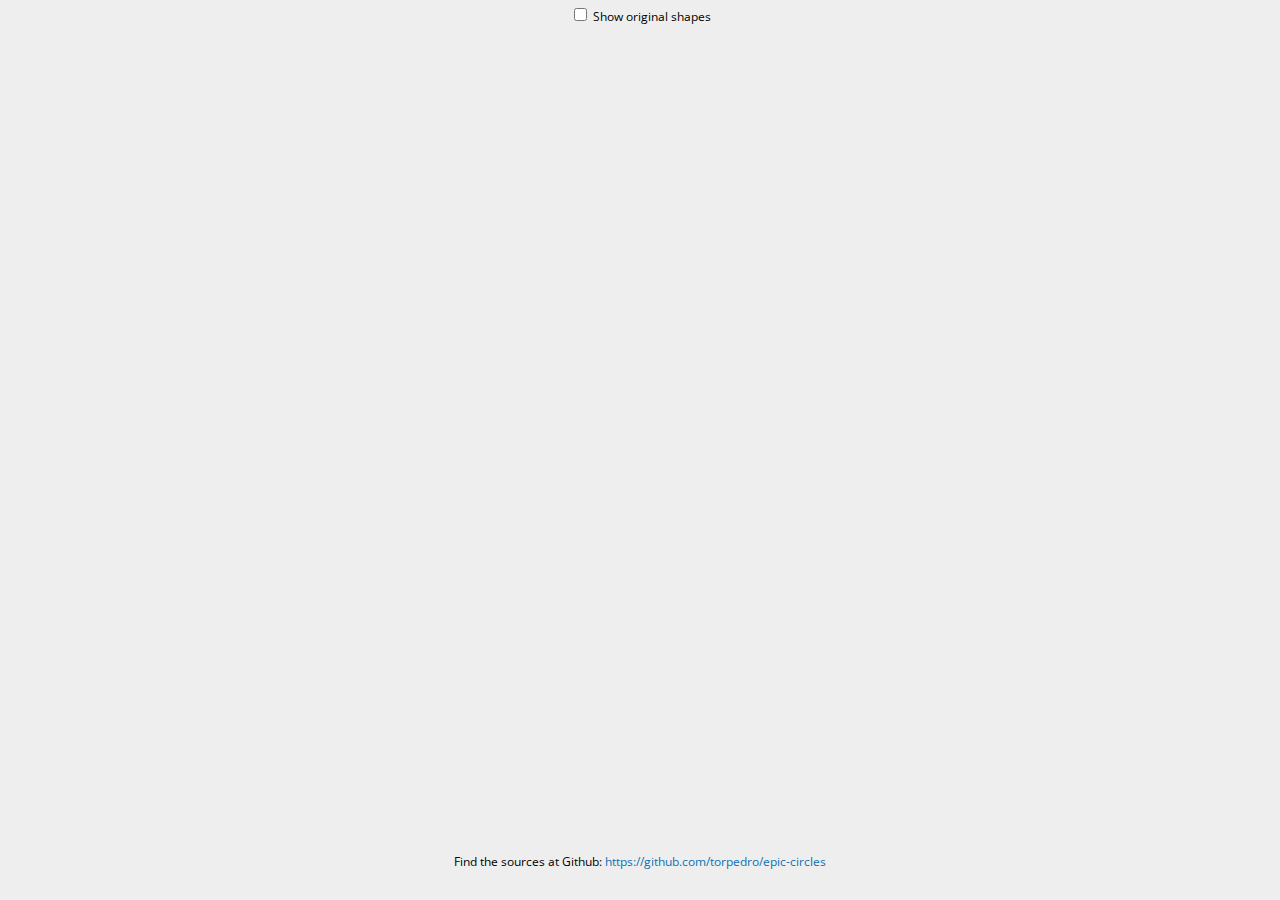
==== demo.html @ 2fcf9b19 "minor changes" ====
<!DOCTYPE html>
<html>
<head>
	<title>Epic Circles</title>

	<script src="http://d3js.org/d3.v3.min.js" charset="utf-8"></script>
	<script type="text/javascript" src="js/lib/raphael-min.js"></script>
	<script type="text/javascript" src="js/lib/jquery-2.1.1.min.js"></script>
	<script type="text/javascript" src="js/lib/xbase-latest-full.js"></script>
	<script type="text/javascript" src="js/lib/sylvester.js"></script>

	<script type="text/javascript" src="js/d3adapter.js"></script>
	<script type="text/javascript" src="js/geom.js"></script>
	<script type="text/javascript" src="js/shapes.js"></script>
	<script type="text/javascript" src="js/circle.js"></script>
	<script type="text/javascript" src="js/canvas.js"></script>

	<link href="http://fonts.googleapis.com/css?family=Open+Sans:400,300" rel="stylesheet" type="text/css">
	<link rel="stylesheet" href="css/style.css">
</head>
<body>
	<div class="header">
		<label>
			<input id="cbShowOriginal" type="checkbox" /> Show original shapes			
		</label>
	</div>
	<div class="canvas"></div>
	<div class="footer">Find the sources at Github: <a href="https://github.com/torpedro/epic-circles" target="_blank">https://github.com/torpedro/epic-circles</a></div>


<script type="text/javascript">
$(function() {
	canvas = new Canvas();
	var x = 0;
	var y = 0;

	var invCircle = new Circle(x, y, 120);
	canvas.setInversionCircle(invCircle);

	var metaCircle = new Circle(x, y, 250);
	var points = metaCircle.calculatePoints(20);
	$.each(points, function(i, p) {
		canvas.addShape(new Circle(p.x, p.y, 19.6));
	});

	canvas.addShape(new Rectangle(-20, 260, 40, 40));
	canvas.addShape(new Rectangle(-20, 180, 40, 40));
	canvas.addShape(new Rectangle(-20, 100, 40, 40));
	canvas.addShape(new Rectangle(-20, 20, 40, 40));
	canvas.addShape(new Rectangle(-20, -60, 40, 40));
	canvas.addShape(new Rectangle(-20, -140, 40, 40));
	canvas.addShape(new Rectangle(-20, -220, 40, 40));
	canvas.addShape(new Rectangle(-20, -300, 40, 40));

	canvas.addShape(new Line(0, 100, 1, 0));



	// Attach to checkboxes
	$('#cbShowOriginal').click(function() {
		canvas.setShowOriginalShapes(this.checked);
	});
	canvas.setShowOriginalShapes($('#cbShowOriginal').is(':checked'));
});
</script>

</body>
</html>
---- css/style.css ----
html,
body {
	width: 100%;
	height: 100%;
	margin: 0px;
	padding: 0px;
	text-align: center;
	font-family: 'Open Sans', sans-serif;
	font-weight: 400;
	font-size: 12px;
	overflow: hidden;
}

a {
	color: rgb(12, 113, 180);
	text-decoration: none;
}
a:hover {
	text-decoration: underline;
}

div {
	margin: 0px auto;
	padding: 0px;
}

.footer {
	position: absolute;
	width: 100%;
	text-align: center;
	bottom: 30px;
}

.header {
	position: absolute;
	width: 100%;
	text-align: center;
	top: 5px;
}


/**
 * Style for SVG
 */
.canvas {
	/*border: 1px solid #444444;*/
	width: 100%;
	height: 100%;
	background: #eee;
}

.canvas > svg {
	margin: 0px;
	padding: 0px;
	cursor: -moz-grab;
	cursor: -webkit-grab;
	cursor: grab;
}
.canvas > svg.grabbed {
	cursor: -moz-grabbing;
	cursor: -webkit-grabbing;
	cursor: grabbing;
}

svg circle,
svg line,
svg polygon {
	fill: none;
	stroke-width: 1px;
	stroke: black;
}

svg > .background {
	/*visibility: hidden;*/
	/*fill: ;*/
	opacity: 0.0;
}

.grid line {
	stroke: #aaa;
	stroke-dasharray: 2, 2;
}


.inversion.circle {
	stroke: rgb(117, 0, 0);
	stroke-dasharray: 2, 2;
	/*fill: rgba(255, 0, 0, 0.1);*/
}

.inversion.origin {
	stroke: rgb(117, 0, 0);
	fill: rgba(255, 0, 0, 0.2);
	cursor: move;
}


/* Circle */
circle.inverted.circle {
	stroke: rgba(0, 0, 0, 0.7);
}
circle.inverted.origin {
	/* Hide the origin of inverted circles */
	visibility: hidden;
}

circle.normal.circle {
	stroke: #888;
}
circle.normal.origin {
	visibility: hidden;
	stroke: rgba(0, 0, 0, 0.8);
	fill: rgba(0, 0, 255, 0.2);
	cursor: move;
}

/* Polygon */
polygon.normal {
	stroke: #888;
}

polygon.inverted {

}

/* Line */
line.normal {
	stroke: #888;
}

line.inverted {

}
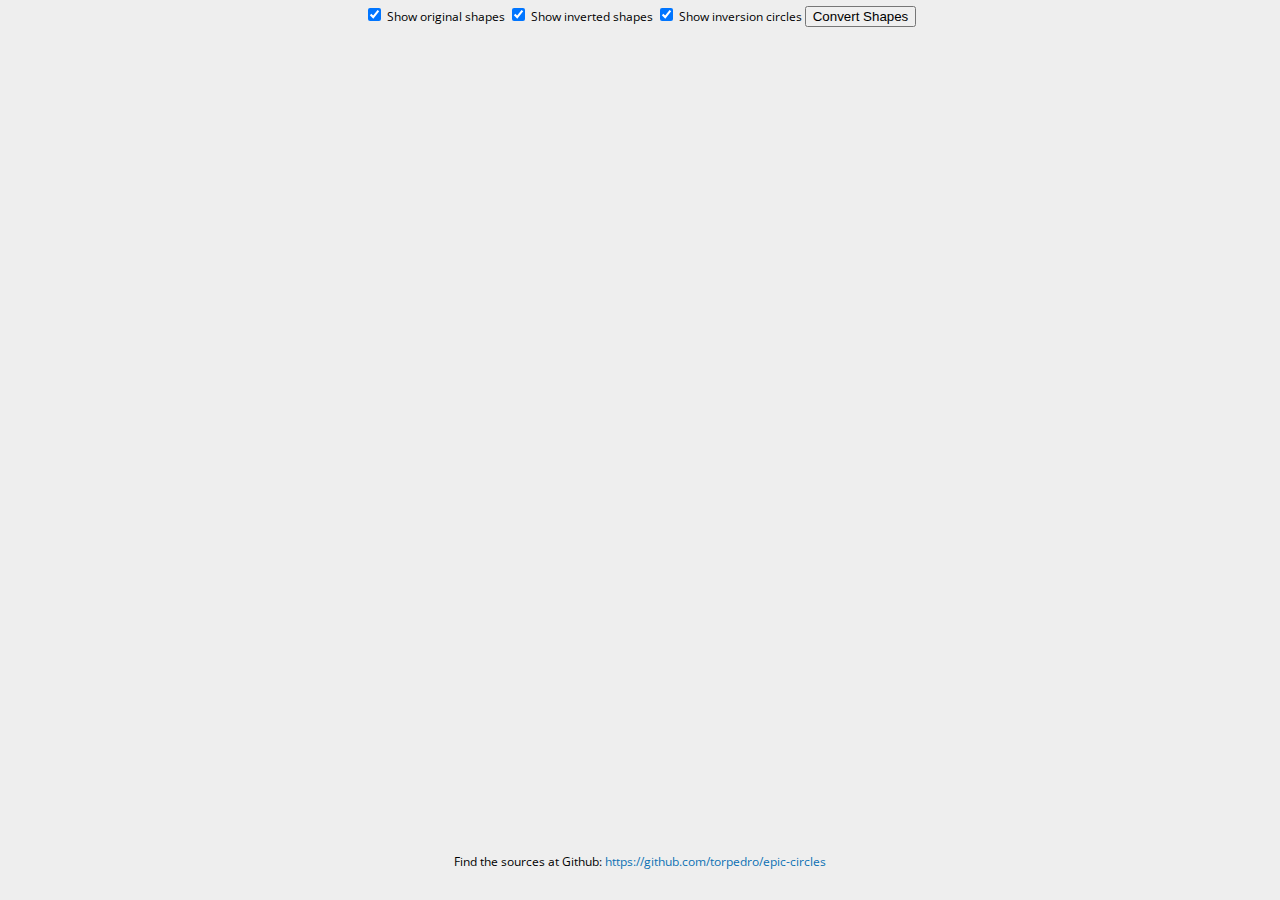
==== commit 5a39ff23: "added functionality to convert inverted shapes to normal shapes #10" ====
--- a/demo.html
+++ b/demo.html
@@ -9,20 +9,24 @@
 	<script type="text/javascript" src="js/lib/xbase-latest-full.js"></script>
 	<script type="text/javascript" src="js/lib/sylvester.js"></script>
 
-	<script type="text/javascript" src="js/d3adapter.js"></script>
 	<script type="text/javascript" src="js/geom.js"></script>
-	<script type="text/javascript" src="js/shapes.js"></script>
-	<script type="text/javascript" src="js/circle.js"></script>
 	<script type="text/javascript" src="js/canvas.js"></script>
+
+	<script type="text/javascript" src="js/shapes/shape.js"></script>
+	<script type="text/javascript" src="js/shapes/point.js"></script>
+	<script type="text/javascript" src="js/shapes/line.js"></script>
+	<script type="text/javascript" src="js/shapes/polygon.js"></script>
+	<script type="text/javascript" src="js/shapes/circle.js"></script>
 
 	<link href="http://fonts.googleapis.com/css?family=Open+Sans:400,300" rel="stylesheet" type="text/css">
 	<link rel="stylesheet" href="css/style.css">
 </head>
 <body>
 	<div class="header">
-		<label>
-			<input id="cbShowOriginal" type="checkbox" /> Show original shapes			
-		</label>
+		<label><input id="cbShowOriginal" type="checkbox" checked /> Show original shapes</label>
+		<label><input id="cbShowInverted" type="checkbox" checked /> Show inverted shapes</label>
+		<label><input id="cbShowInversionCircles" type="checkbox" checked /> Show inversion circles</label>
+		<button id="btnConvertInvertedShapes">Convert Shapes</button>
 	</div>
 	<div class="canvas"></div>
 	<div class="footer">Find the sources at Github: <a href="https://github.com/torpedro/epic-circles" target="_blank">https://github.com/torpedro/epic-circles</a></div>
@@ -31,28 +35,30 @@
 <script type="text/javascript">
 $(function() {
 	canvas = new Canvas();
+	var r = 200;
 	var x = 0;
 	var y = 0;
 
-	var invCircle = new Circle(x, y, 120);
-	canvas.setInversionCircle(invCircle);
+	var invCircle = new Circle(x, y+363.5, r);
+	canvas.addInversionCircle(invCircle);
+
+	var invCircle2 = new Circle(x, y-363.5, r);
+	canvas.addInversionCircle(invCircle2);
 
 	var metaCircle = new Circle(x, y, 250);
-	var points = metaCircle.calculatePoints(20);
+	var points = metaCircle.calculatePoints(40);
 	$.each(points, function(i, p) {
 		canvas.addShape(new Circle(p.x, p.y, 19.6));
 	});
 
-	canvas.addShape(new Rectangle(-20, 260, 40, 40));
 	canvas.addShape(new Rectangle(-20, 180, 40, 40));
 	canvas.addShape(new Rectangle(-20, 100, 40, 40));
 	canvas.addShape(new Rectangle(-20, 20, 40, 40));
 	canvas.addShape(new Rectangle(-20, -60, 40, 40));
 	canvas.addShape(new Rectangle(-20, -140, 40, 40));
 	canvas.addShape(new Rectangle(-20, -220, 40, 40));
-	canvas.addShape(new Rectangle(-20, -300, 40, 40));
 
-	canvas.addShape(new Line(0, 100, 1, 0));
+	// canvas.addShape(new Line(0, 100, 1, 0));
 
 
 
@@ -61,6 +67,21 @@
 		canvas.setShowOriginalShapes(this.checked);
 	});
 	canvas.setShowOriginalShapes($('#cbShowOriginal').is(':checked'));
+
+	$('#cbShowInverted').click(function() {
+		canvas.setShowInvertedShapes(this.checked);
+	});
+	canvas.setShowInvertedShapes($('#cbShowInverted').is(':checked'));
+
+	$('#cbShowInversionCircles').click(function() {
+		canvas.setShowInversionCircles(this.checked);
+	});
+	canvas.setShowInversionCircles($('#cbShowInversionCircles').is(':checked'));
+
+	$('#btnConvertInvertedShapes').click(function() {
+		canvas.convertInvertedShapes();
+	});
+
 });
 </script>
 
--- a/css/style.css
+++ b/css/style.css
@@ -82,13 +82,13 @@
 }
 
 
-.inversion.circle {
+/* Inversion Circle */
+g.circle.inversion > .circle {
 	stroke: rgb(117, 0, 0);
 	stroke-dasharray: 2, 2;
-	/*fill: rgba(255, 0, 0, 0.1);*/
 }
 
-.inversion.origin {
+g.circle.inversion > .origin {
 	stroke: rgb(117, 0, 0);
 	fill: rgba(255, 0, 0, 0.2);
 	cursor: move;
@@ -96,23 +96,24 @@
 
 
 /* Circle */
-circle.inverted.circle {
+g.circle.normal > .circle {
+	stroke: #888;
+}
+g.circle.normal > .origin {
+	stroke: rgba(0, 0, 0, 0.8);
+	fill: rgba(0, 0, 255, 0.2);
+	cursor: move;
+}
+
+
+g.circle.inverted > .circle {
 	stroke: rgba(0, 0, 0, 0.7);
 }
-circle.inverted.origin {
+g.circle.inverted > .origin {
 	/* Hide the origin of inverted circles */
 	visibility: hidden;
 }
 
-circle.normal.circle {
-	stroke: #888;
-}
-circle.normal.origin {
-	visibility: hidden;
-	stroke: rgba(0, 0, 0, 0.8);
-	fill: rgba(0, 0, 255, 0.2);
-	cursor: move;
-}
 
 /* Polygon */
 polygon.normal {
@@ -123,6 +124,7 @@
 
 }
 
+
 /* Line */
 line.normal {
 	stroke: #888;
